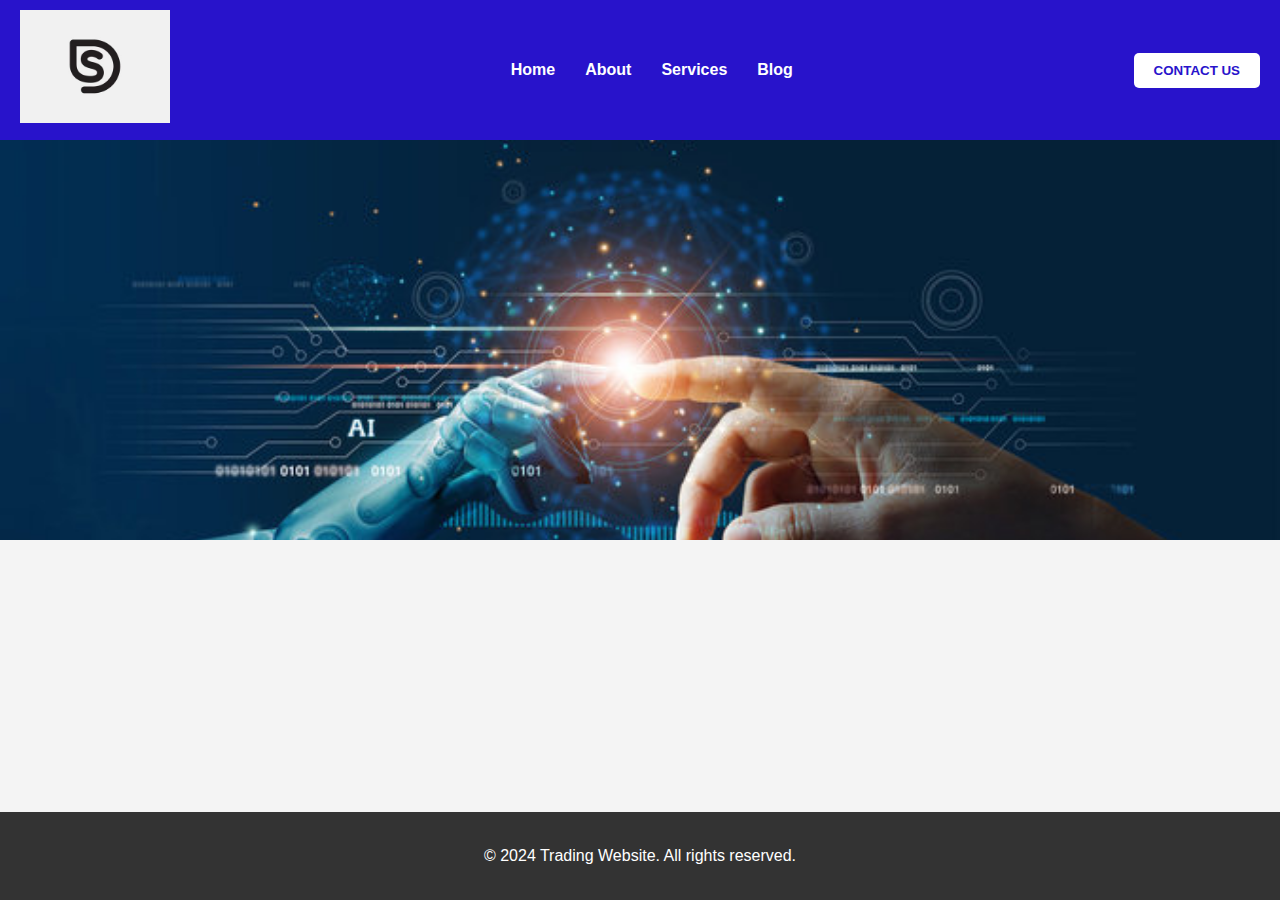
==== index.html @ 1d34abc3 "did some work" ====
<!DOCTYPE html>
<html lang="en">
<head>
    <meta charset="UTF-8">
    <meta name="viewport" content="width=device-width, initial-scale=1.0">
    <title>Welcome to Trading Website</title>
    <link rel="stylesheet" href="assets/css/styles.css">
    <style>
        body, html {
            margin: 0; /* Ensure no margin around the body */
            padding: 0; /* Ensure no padding around the body */
            width: 100%; /* Full width */
            overflow-x: hidden; /* Prevent horizontal scroll */
            display: flex; /* Use flexbox for layout */
            flex-direction: column; /* Stack items vertically */
            min-height: 100vh; /* Ensure the body takes at least the full height of the viewport */
        }

        header {
            display: flex;
            align-items: center;
            justify-content: space-between;
            background-color: #2813cb;
            padding: 10px 20px;
        }

        .logo img {
            width: 150px; /* Adjust logo size */
            height: auto;
        }

        nav ul {
            list-style: none;
            padding: 0;
            margin: 0;
            display: flex;
        }

        nav ul li {
            margin: 0 15px;
        }

        nav a {
            color: white;
            text-decoration: none;
            font-weight: bold;
        }

        .contact-us-btn {
            background-color: white;
            color: #2813cb;
            border: none;
            padding: 10px 20px;
            border-radius: 5px;
            cursor: pointer;
            font-weight: bold;
            text-transform: uppercase;
        }

        .contact-us-btn:hover {
            background-color: #f4f4f4;
        }

        /* Full-width image below the nav bar */
        .full-width-image {
            background: url('assets/images/home_background_1.jpg') no-repeat center center;
            background-size: cover;
            width: 100%;
            height: 400px; /* Adjust height as needed */
            margin: 0; /* Remove margin */
            padding: 0; /* Remove padding */
        }

        main {
            flex: 1; /* Allow main to grow and take available space */
            margin: 0; /* Ensure no margin for the main content */
        }

        footer {
            background: #333; /* Background color for the footer */
            color: white; /* Text color for the footer */
            text-align: center; /* Center text */
            padding: 15px 0; /* Padding for the footer */
            width: 100%; /* Full width */
        }
    </style>
</head>
<body>
    <header>
        <div class="logo">
            <img src="assets/images/logo.jpg" alt="Logo" />
        </div>
        <nav>
            <ul>
                <li><a href="index.html">Home</a></li>
                <li><a href="about.html">About</a></li>
                <li><a href="services.html">Services</a></li>
                <li><a href="blog.html">Blog</a></li>
            </ul>
        </nav>
        <button class="contact-us-btn">Contact Us</button>
    </header>

    <!-- Full-width image section below the nav bar -->
    <div class="full-width-image"></div>

    <main>
        <!-- Main content can go here -->
    </main>

    <footer>
        <p>&copy; 2024 Trading Website. All rights reserved.</p>
    </footer>

    <script src="assets/js/script.js"></script>
</body>
</html>
---- assets/css/styles.css ----
/* General styles */
body {
    font-family: Arial, sans-serif;
    margin: 0;
    padding: 0;
    line-height: 1.6;
    background-color: #f4f4f4;
}

header {
    background: #2813cb;
    color: white;
    padding: 10px 20px;
    display: flex;
    align-items: center;
    justify-content: space-between; /* Ensures space between logo, nav, and button */
}

.logo img {
    width: 150px; /* Adjust logo size as needed */
    height: auto; /* Maintain aspect ratio */
}

nav ul {
    list-style: none;
    padding: 0;
    margin: 0;
    display: flex;
    flex-grow: 1;
    justify-content: center; /* Centers the nav items */
}

nav ul li {
    margin: 0 15px;
}

nav a {
    color: white;
    text-decoration: none;
    font-weight: bold;
}

.contact-us-btn {
    background-color: white;
    color: #2813cb;
    border: none;
    padding: 10px 20px;
    border-radius: 5px;
    cursor: pointer;
    font-weight: bold;
    text-transform: uppercase;
}

.contact-us-btn:hover {
    background-color: #f4f4f4;
}

/* Hero section */
.hero {
    background: url('../images/hero.jpg') no-repeat center center/cover;
    height: 300px;
    color: white;
    text-align: center;
    display: flex;
    align-items: center;
    justify-content: center;
}

footer {
    background: #333;
    color: white;
    text-align: center;
    padding: 15px 0;
    position: relative;
    bottom: 0;
    width: 100%;
}
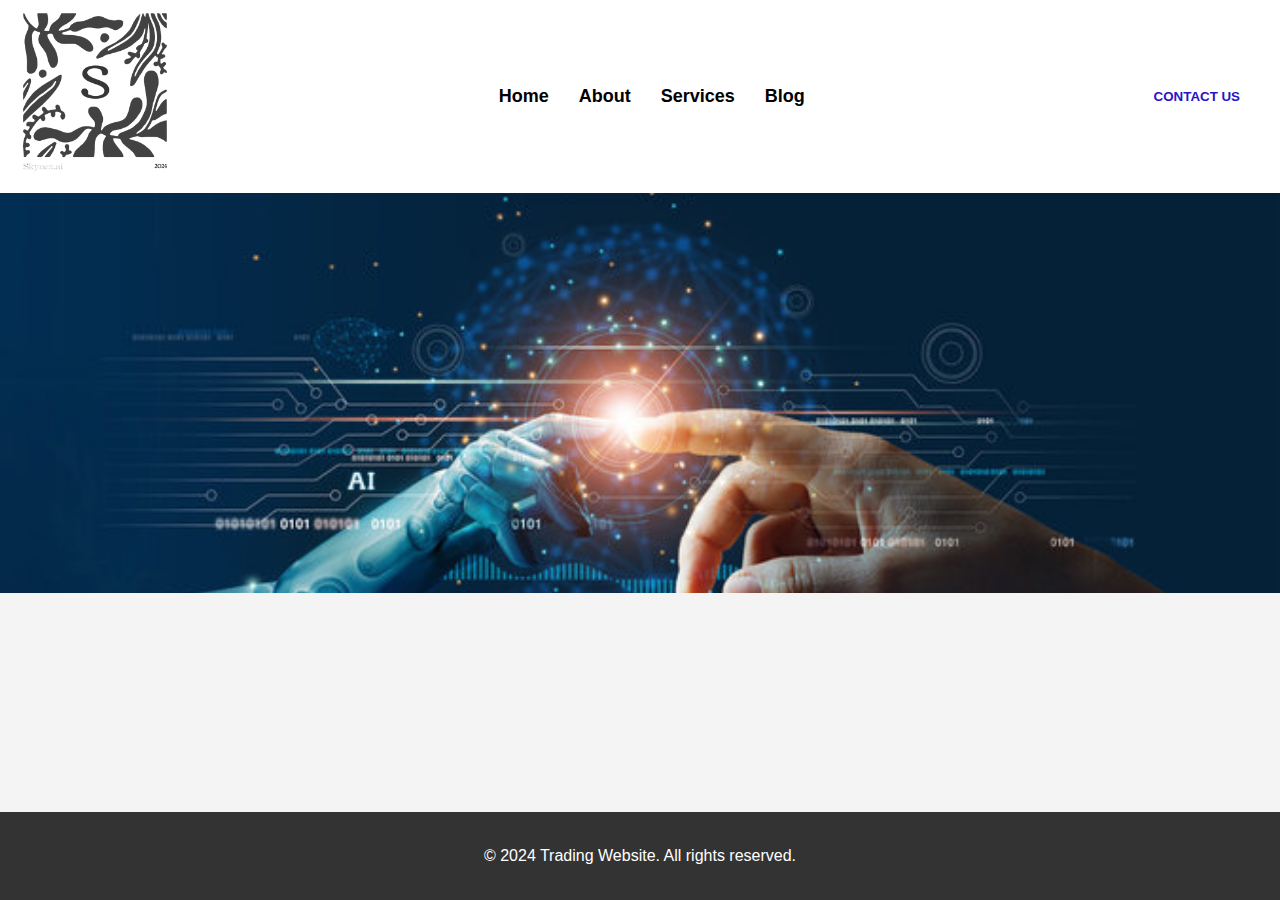
==== commit 61e23565: "some changes" ====
--- a/index.html
+++ b/index.html
@@ -1,4 +1,3 @@
-
 <!DOCTYPE html>
 <html lang="en">
 <head>
@@ -8,25 +7,25 @@
     <link rel="stylesheet" href="assets/css/styles.css">
     <style>
         body, html {
-            margin: 0; /* Ensure no margin around the body */
-            padding: 0; /* Ensure no padding around the body */
-            width: 100%; /* Full width */
-            overflow-x: hidden; /* Prevent horizontal scroll */
-            display: flex; /* Use flexbox for layout */
-            flex-direction: column; /* Stack items vertically */
-            min-height: 100vh; /* Ensure the body takes at least the full height of the viewport */
+            margin: 0;
+            padding: 0;
+            width: 100%;
+            overflow-x: hidden;
+            display: flex;
+            flex-direction: column;
+            min-height: 100vh;
         }
 
         header {
             display: flex;
             align-items: center;
             justify-content: space-between;
-            background-color: #2813cb;
+            background-color: white;
             padding: 10px 20px;
         }
 
         .logo img {
-            width: 150px; /* Adjust logo size */
+            width: 150px;
             height: auto;
         }
 
@@ -42,9 +41,10 @@
         }
 
         nav a {
-            color: white;
+            color: black; /* Changed to black */
             text-decoration: none;
             font-weight: bold;
+            font-size: 18px; /* Increased font size */
         }
 
         .contact-us-btn {
@@ -62,34 +62,33 @@
             background-color: #f4f4f4;
         }
 
-        /* Full-width image below the nav bar */
         .full-width-image {
             background: url('assets/images/home_background_1.jpg') no-repeat center center;
             background-size: cover;
             width: 100%;
-            height: 400px; /* Adjust height as needed */
-            margin: 0; /* Remove margin */
-            padding: 0; /* Remove padding */
+            height: 400px;
+            margin: 0;
+            padding: 0;
         }
 
         main {
-            flex: 1; /* Allow main to grow and take available space */
-            margin: 0; /* Ensure no margin for the main content */
+            flex: 1;
+            margin: 0;
         }
 
         footer {
-            background: #333; /* Background color for the footer */
-            color: white; /* Text color for the footer */
-            text-align: center; /* Center text */
-            padding: 15px 0; /* Padding for the footer */
-            width: 100%; /* Full width */
+            background: #333;
+            color: white;
+            text-align: center;
+            padding: 15px 0;
+            width: 100%;
         }
     </style>
 </head>
 <body>
     <header>
         <div class="logo">
-            <img src="assets/images/logo.jpg" alt="Logo" />
+            <img src="assets/images/logo.png" alt="Logo" />
         </div>
         <nav>
             <ul>
@@ -102,7 +101,6 @@
         <button class="contact-us-btn">Contact Us</button>
     </header>
 
-    <!-- Full-width image section below the nav bar -->
     <div class="full-width-image"></div>
 
     <main>
--- a/assets/css/styles.css
+++ b/assets/css/styles.css
@@ -8,8 +8,8 @@
 }
 
 header {
-    background: #2813cb;
-    color: white;
+    background: white;
+    color: black;
     padding: 10px 20px;
     display: flex;
     align-items: center;
